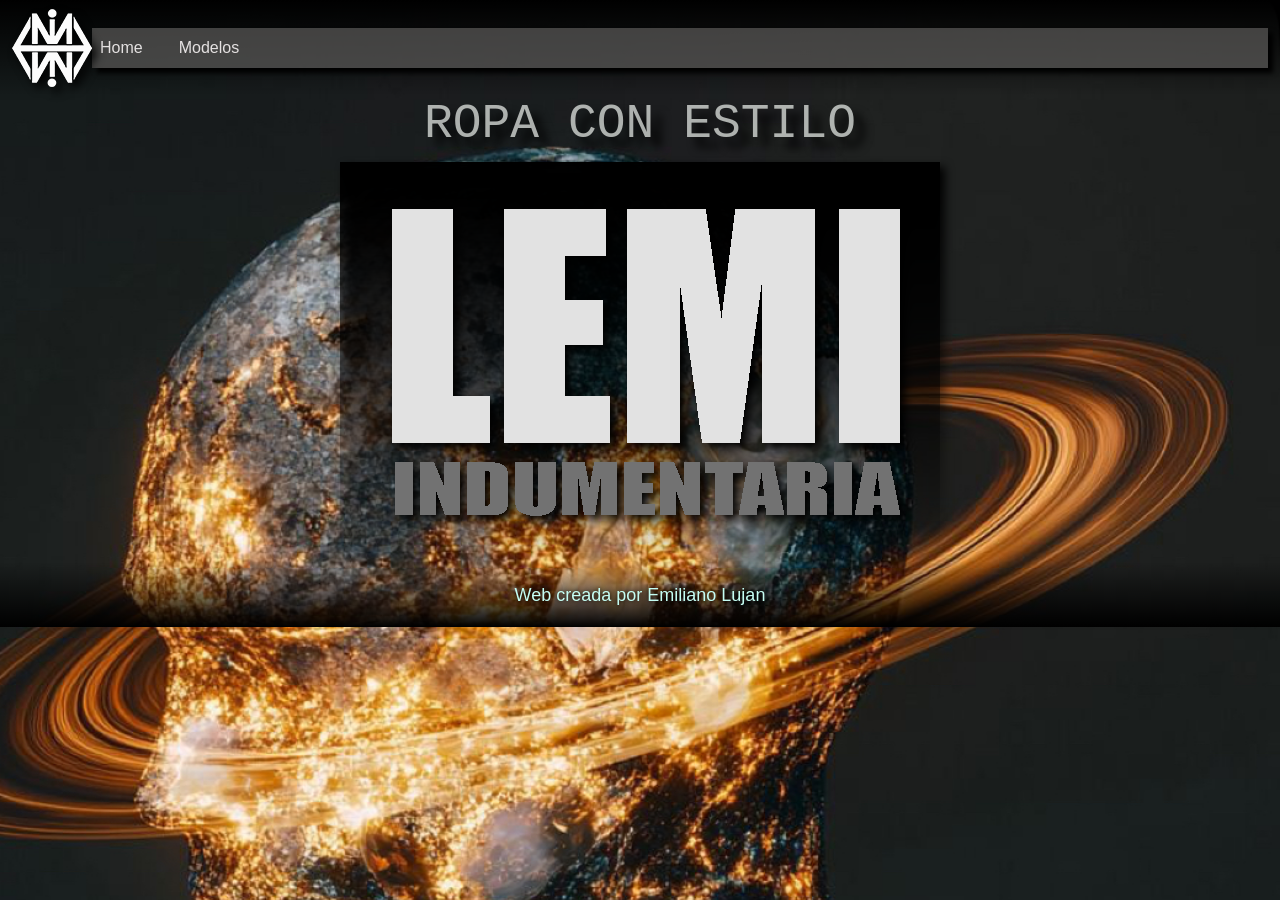
==== index.html @ 0e147bf0 "primer commit" ====
<!DOCTYPE html>
<html lang="es">

<head>
    <meta charset="UTF-8">
    <meta name="viewport" content="width=device-width, initial-scale=1.0">
    <link href="https://cdn.jsdelivr.net/npm/bootstrap@5.3.8/dist/css/bootstrap.min.css" rel="stylesheet"
        integrity="sha384-sRIl4kxILFvY47J16cr9ZwB07vP4J8+LH7qKQnuqkuIAvNWLzeN8tE5YBujZqJLB" crossorigin="anonymous">
    <link rel="stylesheet" href="style/style.css">
    <title>LEMI</title>
</head>

<body class="inicio">
    <div class="fondo"></div>
    <!--https://flexboxfroggy.com/#es enlace para practicar flex-->


    <header>

        <nav class="navbar navbar-expand-lg barra">
            <div class="container-fluid">

                <img class="logo" src="img/logo.png" alt="logo de la marca">
                <button class="navbar-toggler boton" type="button" data-bs-toggle="collapse"
                    data-bs-target="#navbarSupportedContent" aria-controls="navbarSupportedContent"
                    aria-expanded="false" aria-label="Toggle navigation">
                    <span class="navbar-toggler-icon"></span>
                </button>

                <div class="collapse navbar-collapse seccion" id="navbarSupportedContent">
                    <ul class="navbar-nav me-auto mb-2 mb-lg-0 ">
                        <li class="nav-item">
                            <a class="nav-link texto" href="#">Home</a>
                        </li>
                        <li class="nav-item">
                            <a class="nav-link texto" href="page/modelos.html">Modelos</a>
                    </ul>
                </div>
            </div>
        </nav>
    </header>


    <main class="portada">
        <h1>ROPA CON ESTILO</h1>
        <img class="lemi portada" src="img/camisetas/LEMI.png" alt="imagen del nombre de la marca lemi">
    </main>


    <footer class="pie">
        <p class="web">Web creada por Emiliano Lujan</p>
    </footer>

    <script src="https://cdn.jsdelivr.net/npm/bootstrap@5.3.8/dist/js/bootstrap.bundle.min.js"
        integrity="sha384-FKyoEForCGlyvwx9Hj09JcYn3nv7wiPVlz7YYwJrWVcXK/BmnVDxM+D2scQbITxI"
        crossorigin="anonymous"></script>

</body>

</html>
---- style/style.css ----
/*reset inicial*/
* {
    margin: 0;
    padding: 0;
    box-sizing: border-box;
}


/*imagen de fondo para la web*/
body {
    background-image: url(../img/fondo.jpeg);
    background-repeat: no-repeat;
    background-size: cover;
    background-position: top;
}

h1 {
    font-family: 'Courier New', Courier, monospace;
    text-align: center;
    font-size: 3rem;
    color: rgba(241, 245, 241, 0.699);
    text-shadow: 10px 10px 10px black;

}


/*navbar*/
.barra {
    background: linear-gradient(black, transparent);

}

.boton {
    background-color: rgba(97, 96, 95, 0.658);
    box-shadow: 5px 5px 5px black;
}

.seccion {
    background-color: rgba(97, 96, 95, 0.658);
    box-shadow: 5px 5px 5px black;

}

.texto {
    color: rgb(228, 225, 225);
}

.logo {
    filter: drop-shadow(5px 5px 5px black);
}


/*modificacion del carrusel*/
.carrusel-c {
    box-shadow: 5px 5px 5px black;
    overflow: hidden;
    object-fit: cover;
    max-width: 300px;
}



/*texto de la descripcion*/
span {
    color: rgb(159, 60, 60);
    text-shadow: 0 0 2px black;
    text-decoration: underline;
    font-family: Impact, Haettenschweiler, 'Arial Narrow Bold', sans-serif;
}


.combinados {
    font-family: 'Franklin Gothic Medium', 'Arial Narrow', Arial, sans-serif;
    color: aliceblue;
    text-align: center;
    align-items: center;
    justify-content: center;
    width: 300px;
    height: auto;
    padding: 1rem;
    margin-bottom: 0;
    background-color: rgba(54, 54, 54, 0.774);
    box-shadow: 5px 5px 5px black;
    border-radius: 0 20px 0 20px;
    grid-area: texto;

}


nav ul {
    display: flex;
    flex-direction: row;
    justify-content: center;
    align-items: center;
    gap: 20px;

}

nav ul li {
    list-style: none;
    color: aliceblue;
    font-family: Impact, Haettenschweiler, 'Arial Narrow Bold', sans-serif;

}

nav ul li a {
    text-decoration: none;
    color: aqua
}

/* bloque para los modelos de camisetas*/
.modelos {
    display: flex;
    flex-direction: column;
    align-items: center;
    background-color: rgba(5, 0, 0, 0.498);
    backdrop-filter: blur(16px);
}


.contenedor {

    background-color: rgba(0, 0, 0, 0.486);
    backdrop-filter: blur(16px);
    box-shadow: 5px 5px 5px black;
    padding: 4rem;
    border-radius: 0 20px;
    margin-bottom: 2rem;
    display: grid;
    grid-template-columns: 1fr;
    grid-template-areas:
        "texto"
        "foto1"
        "foto2"
        "foto3";
    justify-content: center;
    align-items: center;
    gap: 2rem;
}

/*Editar las imagenes de los modelos*/
.contenedor img {
    border-radius: 0px 20px 0px 20px;
    box-shadow: 5px 5px 5px black;
}

/*texto de los modelos*/
.detalle-camisetas {
    font-family: system-ui, -apple-system, BlinkMacSystemFont, 'Segoe UI', Roboto, Oxygen, Ubuntu, Cantarell, 'Open Sans', 'Helvetica Neue', sans-serif;
    text-align: center;
    color: rgb(218, 220, 220);
    padding: 1rem;
    font-size: 1rem;
}

/*logo en pagina de inicio*/
.lemi {
    display: block;
    margin: auto;
    max-width: 100%;
    height: auto;
    filter: drop-shadow(5px 5px 5px black);
    background: linear-gradient(black, transparent);
    object-fit: cover;
}

main img {
    object-fit: cover;
}

/*parrafo del footer(pie de pagina)*/
.web {
    color: rgb(197, 253, 243);
    font-family: Impact, Haettenschweiler, 'Arial Narrow Bold', sans-serif;
    font-size: large;
    text-shadow: 0 0 5px black;
}

footer {
    background: linear-gradient(transparent, black);
    padding: 20px 20px;
    text-align: center;
    height: 65px;

}

/*modificaciones apartir de px*/

@media (min-width: 738px) {
    .contenedor {
        grid-template-columns: 1fr 1fr;
        grid-template-areas:
            "texto foto1"
            "foto2 foto3";
    }
}

@media(min-width: 1024px) {
    .contenedor {
        grid-template-columns: repeat(2, 1fr);
    }
}
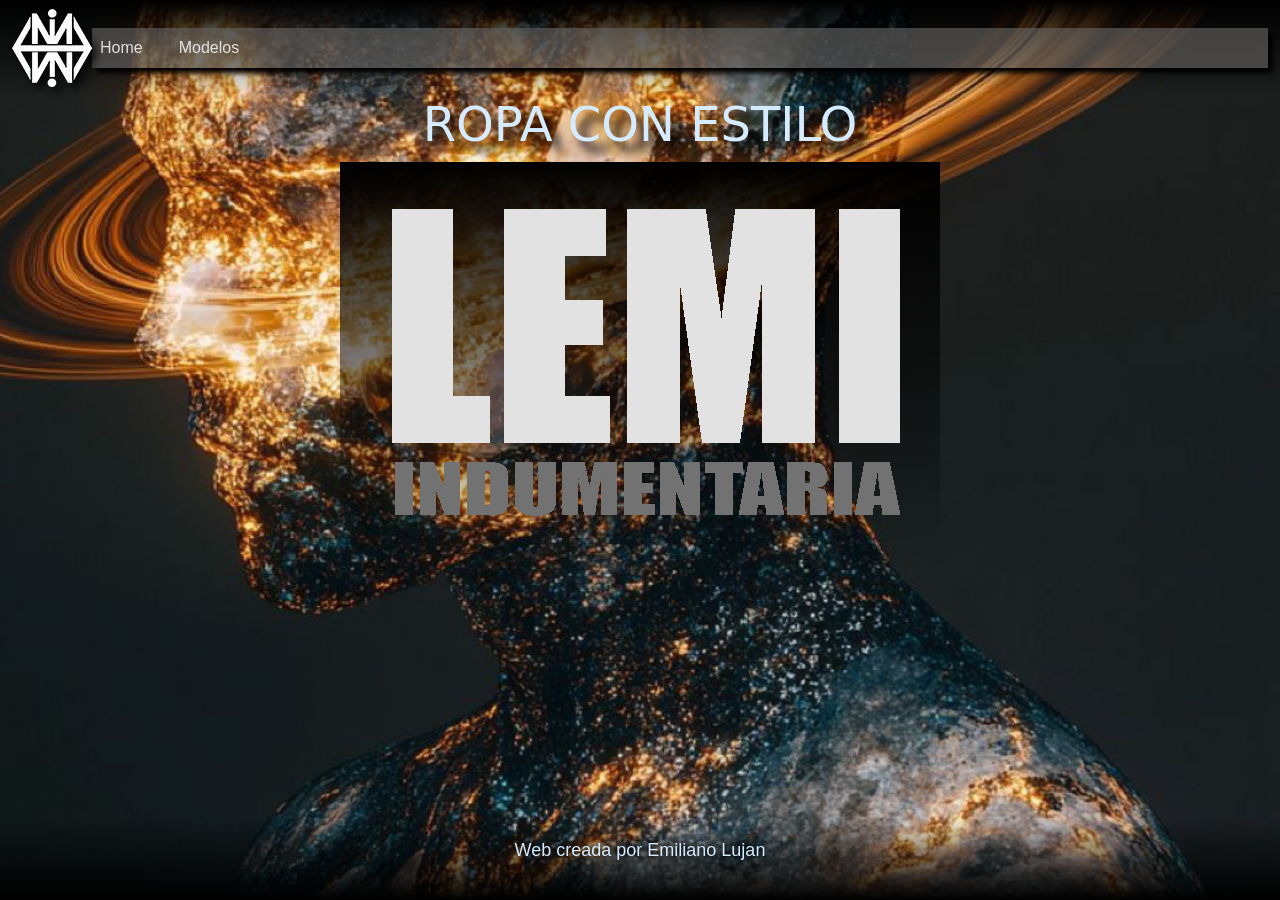
==== commit 3b49bdd3: "modififaciones para entrega scss" ====
--- a/index.html
+++ b/index.html
@@ -6,7 +6,7 @@
     <meta name="viewport" content="width=device-width, initial-scale=1.0">
     <link href="https://cdn.jsdelivr.net/npm/bootstrap@5.3.8/dist/css/bootstrap.min.css" rel="stylesheet"
         integrity="sha384-sRIl4kxILFvY47J16cr9ZwB07vP4J8+LH7qKQnuqkuIAvNWLzeN8tE5YBujZqJLB" crossorigin="anonymous">
-    <link rel="stylesheet" href="style/style.css">
+    <link rel="stylesheet" href="style/styles.css">
     <title>LEMI</title>
 </head>
 
--- a/style/styles.css
+++ b/style/styles.css
@@ -0,0 +1,189 @@
+/*imagen de fondo para la web*/
+body {
+  min-height: 100vh;
+  position: relative;
+  background-image: url(../img/fondo.jpeg);
+  background-repeat: no-repeat;
+  background-size: cover;
+  background-position: center;
+  background-color: black;
+}
+
+/*reset inicial*/
+* {
+  margin: 0;
+  padding: 0;
+  box-sizing: border-box;
+}
+
+/* definiciones de variables para colores*/
+/* variable de ipografias */
+h1 {
+  font-family: system-ui, -apple-system, BlinkMacSystemFont, "Segoe UI", Roboto, Oxygen, Ubuntu, Cantarell, "Open Sans", "Helvetica Neue", sans-serif;
+  text-align: center;
+  font-size: 3rem;
+  color: rgb(213, 235, 255);
+  text-shadow: 10px 10px 10px black;
+}
+
+/*navbar*/
+.barra {
+  background: linear-gradient(black, transparent);
+}
+
+.boton {
+  background-color: rgba(97, 96, 95, 0.6588235294);
+  box-shadow: 5px 5px 5px black;
+}
+
+.seccion {
+  background-color: rgba(97, 96, 95, 0.6588235294);
+  box-shadow: 5px 5px 5px black;
+}
+
+.texto {
+  color: rgb(228, 225, 225);
+}
+
+.logo {
+  filter: drop-shadow(5px 5px 5px black);
+}
+
+/*modificacion del carrusel*/
+.carrusel-c {
+  box-shadow: 5px 5px 5px black;
+  overflow: hidden;
+  object-fit: cover;
+  width: 100%;
+  max-width: 450px;
+  grid-area: fotos;
+}
+
+/*texto de la descripcion*/
+span {
+  color: rgb(159, 60, 60);
+  text-shadow: 0 0 2px black;
+  text-decoration: underline;
+  font-family: Impact, Haettenschweiler, "Arial Narrow Bold", sans-serif;
+}
+
+.combinados {
+  font-family: "Franklin Gothic Medium", "Arial Narrow", Arial, sans-serif;
+  color: rgb(213, 235, 255);
+  text-align: center;
+  align-items: center;
+  justify-content: center;
+  width: 100%;
+  max-width: 450px;
+  height: auto;
+  padding: 1rem;
+  margin-bottom: 0;
+  background-color: rgba(75, 74, 73, 0.6588235294);
+  box-shadow: 5px 5px 5px black;
+  border-radius: 0 20px 0 20px;
+  grid-area: texto;
+}
+
+nav ul {
+  display: flex;
+  flex-direction: row;
+  justify-content: center;
+  align-items: center;
+  gap: 20px;
+}
+nav ul li {
+  list-style: none;
+  color: rgb(213, 235, 255);
+  font-family: Impact, Haettenschweiler, "Arial Narrow Bold", sans-serif;
+}
+nav ul li a {
+  text-decoration: none;
+  color: rgba(75, 74, 73, 0.6588235294);
+}
+
+/* bloque para los modelos de camisetas*/
+.modelos {
+  display: flex;
+  flex-direction: column;
+  align-items: center;
+  background-color: rgba(5, 0, 0, 0.498);
+  backdrop-filter: blur(16px);
+}
+
+/* contenedor para celular*/
+.contenedor {
+  background-color: rgba(0, 0, 0, 0.486);
+  backdrop-filter: blur(16px);
+  box-shadow: 5px 5px 5px black;
+  padding: 2rem;
+  border-radius: 0 20px;
+  margin-bottom: 2rem;
+  display: grid;
+  grid-template-columns: 1fr;
+  grid-template-areas: "texto" "fotos";
+  justify-content: center;
+  align-items: center;
+  gap: 2rem;
+}
+
+/*Editar las imagenes de los modelos*/
+.contenedor img {
+  border-radius: 0px 20px 0px 20px;
+  box-shadow: 5px 5px 5px black;
+}
+
+/*texto de los modelos*/
+.detalle-camisetas {
+  font-family: "Franklin Gothic Medium", "Arial Narrow", Arial, sans-serif;
+  text-align: center;
+  color: rgb(213, 235, 255);
+  padding: 1rem;
+  font-size: 1rem;
+}
+
+/*logo en pagina de inicio*/
+.lemi {
+  display: block;
+  margin: auto;
+  max-width: 100%;
+  height: auto;
+  background: linear-gradient(black, transparent);
+  object-fit: cover;
+}
+
+main img {
+  object-fit: cover;
+}
+
+/*modificaciones apartir de px*/
+@media (min-width: 738px) {
+  .contenedor {
+    grid-template-columns: 1fr 1fr;
+    grid-template-areas: "texto fotos";
+    padding: 4rem;
+  }
+}
+@media (min-width: 1024px) {
+  .contenedor {
+    grid-template-columns: repeat(2, 1fr);
+  }
+}
+/*parrafo del footer(pie de pagina)*/
+.web {
+  color: rgb(213, 235, 255);
+  font-family: Impact, Haettenschweiler, "Arial Narrow Bold", sans-serif;
+  font-size: large;
+  text-shadow: 0 0 5px black;
+}
+
+footer {
+  position: absolute;
+  bottom: 0px;
+  width: 100%;
+  margin-top: auto;
+  background: linear-gradient(transparent, black);
+  padding: 20px 20px;
+  text-align: center;
+}
+
+/*# sourceMappingURL=styles.css.map */
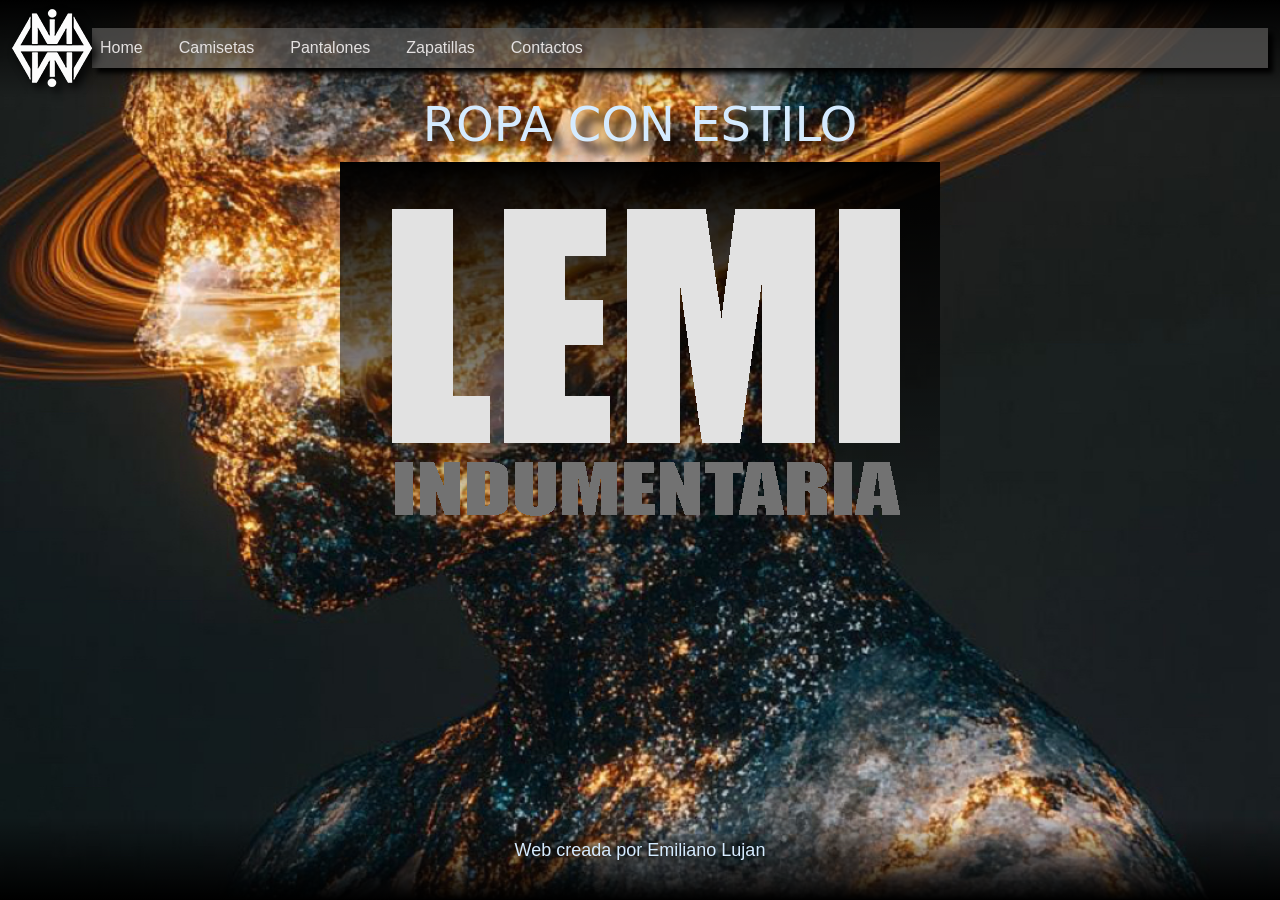
==== commit 067e0408: "agregado de paginas al proyecto" ====
--- a/index.html
+++ b/index.html
@@ -33,7 +33,20 @@
                             <a class="nav-link texto" href="#">Home</a>
                         </li>
                         <li class="nav-item">
-                            <a class="nav-link texto" href="page/modelos.html">Modelos</a>
+                            <a class="nav-link texto" href="page/camisetas.html">Camisetas</a>
+                            </li>
+                    
+                        <li class="nav-item">
+                            <a class="nav-link texto" href="page/pantalones.html">Pantalones</a>
+                            </li>
+                       
+                        <li class="nav-item">
+                            <a class="nav-link texto" href="page/zapatillas.html">Zapatillas</a>
+                            </li>
+                    
+                        <li class="nav-item">
+                            <a class="nav-link texto" href="page/contactos.html">Contactos</a>
+                        </li>
                     </ul>
                 </div>
             </div>
--- a/style/styles.css
+++ b/style/styles.css
@@ -61,9 +61,9 @@
 
 /*texto de la descripcion*/
 span {
-  color: rgb(159, 60, 60);
+  color: rgb(213, 205, 205);
   text-shadow: 0 0 2px black;
-  text-decoration: underline;
+  text-decoration: none;
   font-family: Impact, Haettenschweiler, "Arial Narrow Bold", sans-serif;
 }
 
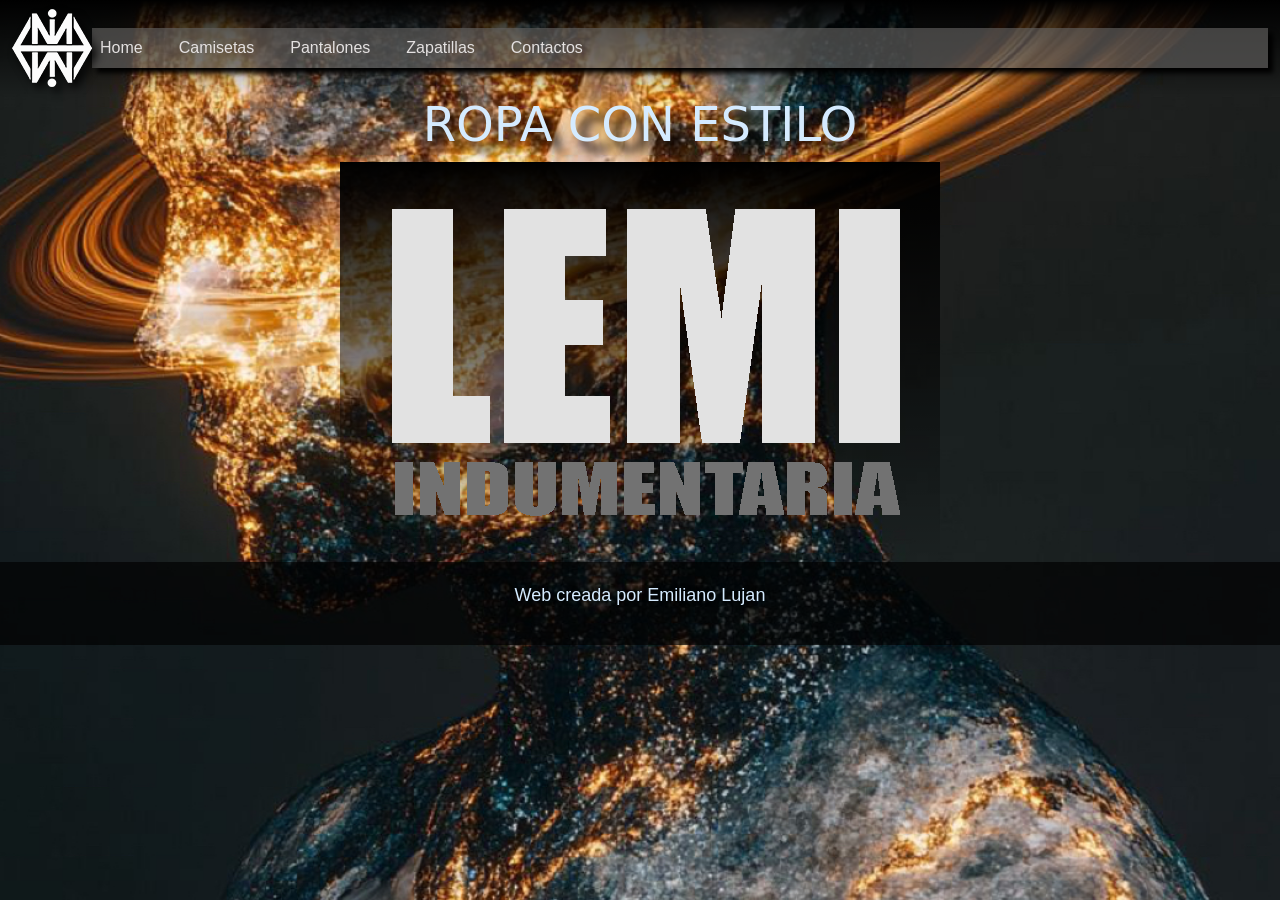
==== commit 4aefc7ae: "suma de pagina contacto" ====
--- a/index.html
+++ b/index.html
@@ -6,7 +6,7 @@
     <meta name="viewport" content="width=device-width, initial-scale=1.0">
     <link href="https://cdn.jsdelivr.net/npm/bootstrap@5.3.8/dist/css/bootstrap.min.css" rel="stylesheet"
         integrity="sha384-sRIl4kxILFvY47J16cr9ZwB07vP4J8+LH7qKQnuqkuIAvNWLzeN8tE5YBujZqJLB" crossorigin="anonymous">
-    <link rel="stylesheet" href="style/styles.css">
+    <link rel="stylesheet" href="css/style.css">
     <title>LEMI</title>
 </head>
 
--- a/css/style.css
+++ b/css/style.css
@@ -0,0 +1,227 @@
+/*imagen de fondo para la web*/
+body {
+  min-height: 100vh;
+  position: relative;
+  background-image: url(../img/fondo.jpeg);
+  background-repeat: no-repeat;
+  background-size: cover;
+  background-position: center;
+  background-color: black;
+}
+
+/*reset inicial*/
+* {
+  margin: 0;
+  padding: 0;
+  box-sizing: border-box;
+}
+
+/* definiciones de variables para colores*/
+/* variable de ipografias */
+h1 {
+  font-family: system-ui, -apple-system, BlinkMacSystemFont, "Segoe UI", Roboto, Oxygen, Ubuntu, Cantarell, "Open Sans", "Helvetica Neue", sans-serif;
+  text-align: center;
+  font-size: 3rem;
+  color: rgb(213, 235, 255);
+  text-shadow: 10px 10px 10px black;
+}
+
+/*navbar*/
+.barra {
+  background: linear-gradient(black, transparent);
+}
+
+.boton {
+  background-color: rgba(97, 96, 95, 0.6588235294);
+  box-shadow: 5px 5px 5px black;
+}
+
+.seccion {
+  background-color: rgba(97, 96, 95, 0.6588235294);
+  box-shadow: 5px 5px 5px black;
+}
+
+.texto {
+  color: rgb(228, 225, 225);
+}
+
+.logo {
+  filter: drop-shadow(5px 5px 5px black);
+}
+
+/*modificacion del carrusel*/
+.carrusel-c {
+  box-shadow: 5px 5px 5px black;
+  overflow: hidden;
+  object-fit: cover;
+  width: 100%;
+  max-width: 450px;
+  grid-area: fotos;
+}
+
+/*texto de la descripcion*/
+span {
+  color: rgb(213, 205, 205);
+  text-shadow: 0 0 2px black;
+  text-decoration: none;
+  font-family: Impact, Haettenschweiler, "Arial Narrow Bold", sans-serif;
+}
+
+.combinados {
+  font-family: "Franklin Gothic Medium", "Arial Narrow", Arial, sans-serif;
+  color: rgb(213, 235, 255);
+  text-align: center;
+  align-items: center;
+  justify-content: center;
+  width: 100%;
+  max-width: 450px;
+  height: auto;
+  padding: 1rem;
+  margin-bottom: 0;
+  background-color: rgba(75, 74, 73, 0.6588235294);
+  box-shadow: 5px 5px 5px black;
+  border-radius: 0 20px 0 20px;
+  grid-area: texto;
+}
+
+nav ul {
+  display: flex;
+  flex-direction: row;
+  justify-content: center;
+  align-items: center;
+  gap: 20px;
+}
+nav ul li {
+  list-style: none;
+  color: rgb(213, 235, 255);
+  font-family: Impact, Haettenschweiler, "Arial Narrow Bold", sans-serif;
+}
+nav ul li a {
+  text-decoration: none;
+  color: rgba(75, 74, 73, 0.6588235294);
+}
+
+/* bloque para los modelos de camisetas*/
+.modelos {
+  display: flex;
+  flex-direction: column;
+  align-items: center;
+  background-color: rgba(5, 0, 0, 0.498);
+  backdrop-filter: blur(16px);
+}
+
+/* contenedor para celular*/
+.contenedor {
+  background-color: rgba(0, 0, 0, 0.486);
+  backdrop-filter: blur(16px);
+  box-shadow: 5px 5px 5px black;
+  padding: 2rem;
+  border-radius: 0 20px;
+  margin-bottom: 2rem;
+  display: grid;
+  grid-template-columns: 1fr;
+  grid-template-areas: "texto" "fotos";
+  justify-content: center;
+  align-items: center;
+  gap: 2rem;
+}
+
+/*Editar las imagenes de los modelos*/
+.contenedor img {
+  border-radius: 0px 20px 0px 20px;
+  box-shadow: 5px 5px 5px black;
+}
+
+/*texto de los modelos*/
+.detalle-pagina {
+  font-family: "Franklin Gothic Medium", "Arial Narrow", Arial, sans-serif;
+  text-align: center;
+  color: rgb(213, 235, 255);
+  padding: 1rem;
+  font-size: 1rem;
+}
+
+/*logo en pagina de inicio*/
+.lemi {
+  display: block;
+  margin: auto;
+  max-width: 100%;
+  height: auto;
+  background: linear-gradient(black, transparent);
+  object-fit: cover;
+}
+
+main img {
+  object-fit: cover;
+}
+
+/*modificaciones apartir de px*/
+@media (min-width: 738px) {
+  .contenedor {
+    grid-template-columns: 1fr 1fr;
+    grid-template-areas: "texto fotos";
+    padding: 4rem;
+  }
+}
+@media (min-width: 1024px) {
+  .contenedor {
+    grid-template-columns: repeat(2, 1fr);
+  }
+}
+/*parrafo del footer(pie de pagina)*/
+.web {
+  color: rgb(213, 235, 255);
+  font-family: Impact, Haettenschweiler, "Arial Narrow Bold", sans-serif;
+  font-size: large;
+  text-shadow: 0 0 5px black;
+}
+
+footer {
+  background: rgba(0, 0, 0, 0.678);
+  width: 100%;
+  padding: 20px 20px;
+  text-align: center;
+}
+
+.titulo-card {
+  font-size: 3rem;
+}
+
+.orden-tarjetas {
+  display: grid;
+  grid-template-columns: repeat(auto-fit, minmax(280px, 1fr));
+  gap: 2rem;
+  max-width: 1200px;
+  margin: 2rem auto;
+  padding: 0 1rem;
+}
+
+.card {
+  background-color: rgba(0, 0, 0, 0.486);
+  backdrop-filter: blur(16px);
+  box-shadow: 5px 5px 5px black;
+  padding: 2rem;
+  border-radius: 0 20px;
+  display: flex;
+  flex-direction: column;
+}
+.card:hover {
+  transform: translateY(-5px);
+  box-shadow: 0 8px 15px rgba(0, 0, 0, 0.1);
+  transition: transform 0.3s ease, box-shadow 0.3s ease;
+}
+
+h2 {
+  color: rgb(213, 235, 255);
+}
+
+.p-card {
+  color: rgb(213, 235, 255);
+}
+
+.flecha-c {
+  background-color: black;
+  border-radius: 0 5px;
+}
+
+/*# sourceMappingURL=style.css.map */
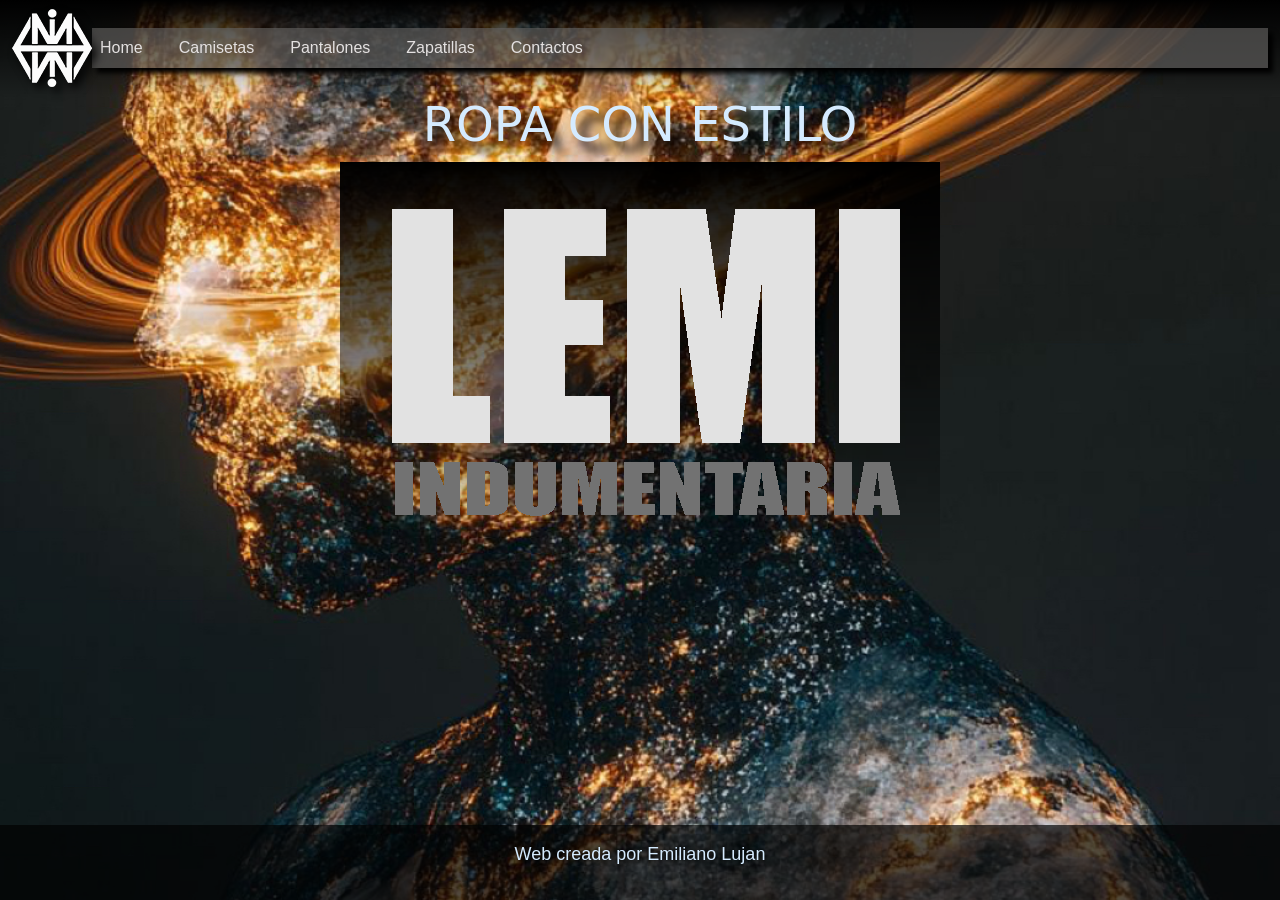
==== commit 4b743382: "animaciones y trasicion" ====
--- a/index.html
+++ b/index.html
@@ -8,6 +8,7 @@
         integrity="sha384-sRIl4kxILFvY47J16cr9ZwB07vP4J8+LH7qKQnuqkuIAvNWLzeN8tE5YBujZqJLB" crossorigin="anonymous">
     <link rel="stylesheet" href="css/style.css">
     <title>LEMI</title>
+    <link rel="stylesheet" href="https://cdnjs.cloudflare.com/ajax/libs/animate.css/4.1.1/animate.min.css"/>
 </head>
 
 <body class="inicio">
@@ -54,8 +55,8 @@
     </header>
 
 
-    <main class="portada">
-        <h1>ROPA CON ESTILO</h1>
+    <main class="portada  animate__animated animate__bounceInUp">
+        <h1 >ROPA CON ESTILO</h1>
         <img class="lemi portada" src="img/camisetas/LEMI.png" alt="imagen del nombre de la marca lemi">
     </main>
 
--- a/css/style.css
+++ b/css/style.css
@@ -1,6 +1,8 @@
 /*imagen de fondo para la web*/
 body {
   min-height: 100vh;
+  display: flex;
+  flex-direction: column;
   position: relative;
   background-image: url(../img/fondo.jpeg);
   background-repeat: no-repeat;
@@ -18,6 +20,13 @@
 
 /* definiciones de variables para colores*/
 /* variable de ipografias */
+/* extend */
+.boton, .seccion {
+  background-color: rgba(97, 96, 95, 0.6588235294);
+  box-shadow: 5px 5px 5px black;
+}
+
+/* mixins*/
 h1 {
   font-family: system-ui, -apple-system, BlinkMacSystemFont, "Segoe UI", Roboto, Oxygen, Ubuntu, Cantarell, "Open Sans", "Helvetica Neue", sans-serif;
   text-align: center;
@@ -29,16 +38,6 @@
 /*navbar*/
 .barra {
   background: linear-gradient(black, transparent);
-}
-
-.boton {
-  background-color: rgba(97, 96, 95, 0.6588235294);
-  box-shadow: 5px 5px 5px black;
-}
-
-.seccion {
-  background-color: rgba(97, 96, 95, 0.6588235294);
-  box-shadow: 5px 5px 5px black;
 }
 
 .texto {
@@ -86,9 +85,9 @@
 
 nav ul {
   display: flex;
+  align-items: center;
   flex-direction: row;
   justify-content: center;
-  align-items: center;
   gap: 20px;
 }
 nav ul li {
@@ -104,8 +103,8 @@
 /* bloque para los modelos de camisetas*/
 .modelos {
   display: flex;
+  align-items: center;
   flex-direction: column;
-  align-items: center;
   background-color: rgba(5, 0, 0, 0.498);
   backdrop-filter: blur(16px);
 }
@@ -151,6 +150,9 @@
   object-fit: cover;
 }
 
+main {
+  flex: 1;
+}
 main img {
   object-fit: cover;
 }
@@ -179,7 +181,7 @@
 footer {
   background: rgba(0, 0, 0, 0.678);
   width: 100%;
-  padding: 20px 20px;
+  padding: 1rem;
   text-align: center;
 }
 
@@ -208,7 +210,7 @@
 .card:hover {
   transform: translateY(-5px);
   box-shadow: 0 8px 15px rgba(0, 0, 0, 0.1);
-  transition: transform 0.3s ease, box-shadow 0.3s ease;
+  transition: transform 0.3s ease-in-out, box-shadow 0.3s ease-in;
 }
 
 h2 {
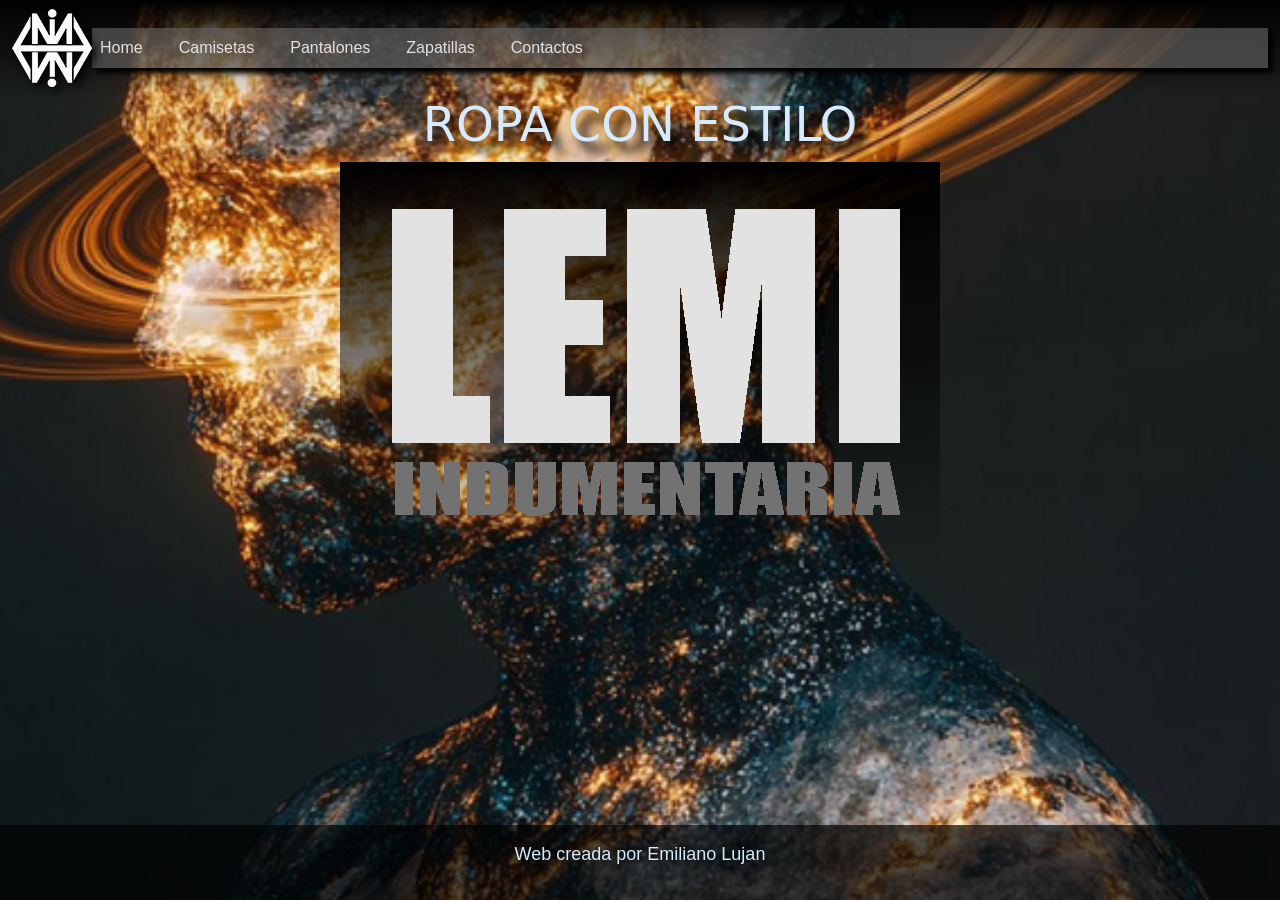
==== commit 0e39974f: "integrado de de metas para el seo on-page" ====
--- a/index.html
+++ b/index.html
@@ -4,6 +4,12 @@
 <head>
     <meta charset="UTF-8">
     <meta name="viewport" content="width=device-width, initial-scale=1.0">
+
+        <!--agregados de metas-->
+    <meta name="description" content="Empresa de ropa deportiva LEMI-INDUMENTARIA">
+    <meta name="keyword" content="ropa deportvia,ropa LEMI-INDUMENTARIA">
+    <meta name="author" content="Emiliano Lujan">
+    
     <link href="https://cdn.jsdelivr.net/npm/bootstrap@5.3.8/dist/css/bootstrap.min.css" rel="stylesheet"
         integrity="sha384-sRIl4kxILFvY47J16cr9ZwB07vP4J8+LH7qKQnuqkuIAvNWLzeN8tE5YBujZqJLB" crossorigin="anonymous">
     <link rel="stylesheet" href="css/style.css">
